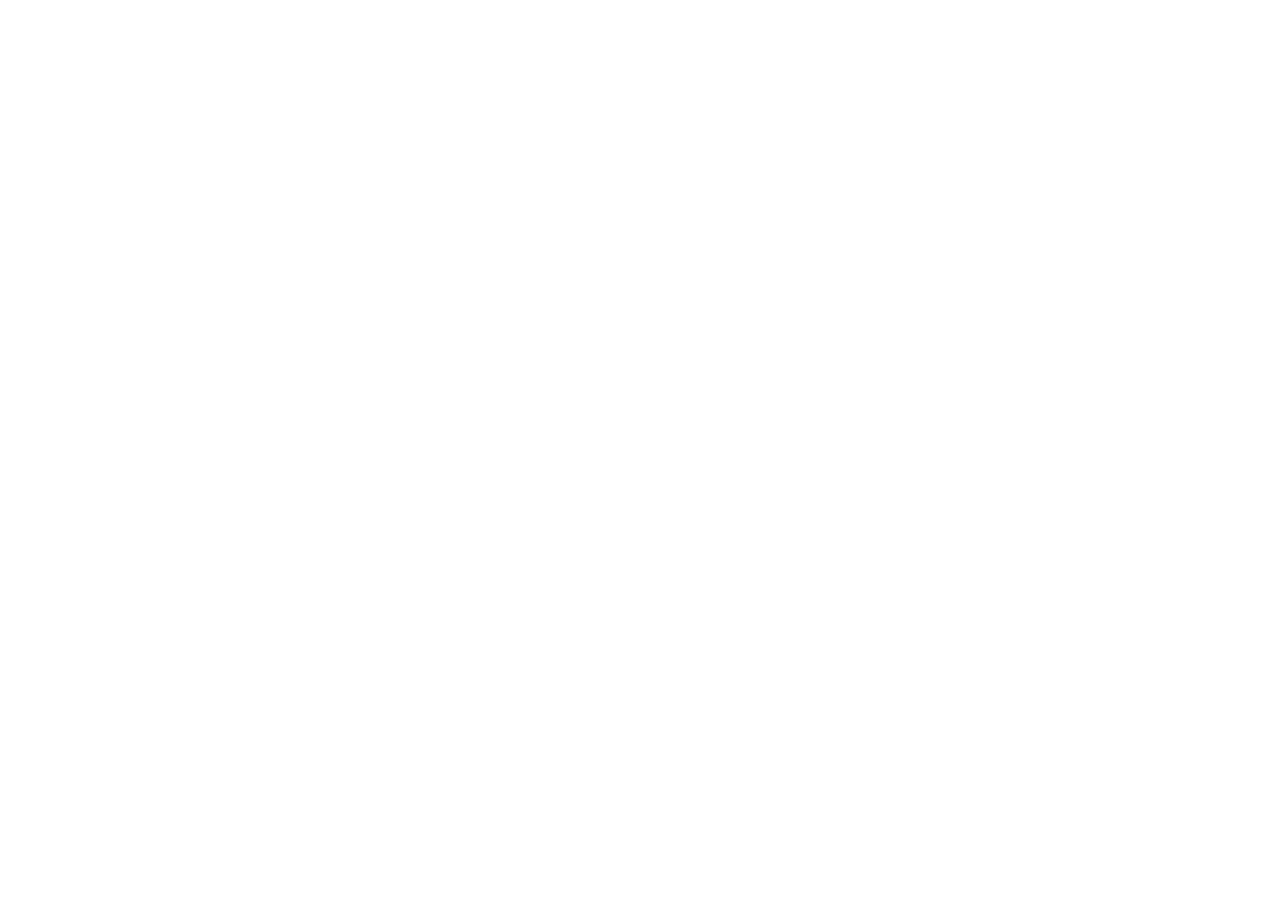
==== lab09/index.html @ a127e426 "Estructura basica de la pagina" ====
<!DOCTYPE html>
<html lang="en">
<head>
    <meta charset="UTF-8">
    <meta name="viewport" content="width=device-width, initial-scale=1.0">
    <title>Página de consultas</title>
</head>
<body>
    
</body>
</html>
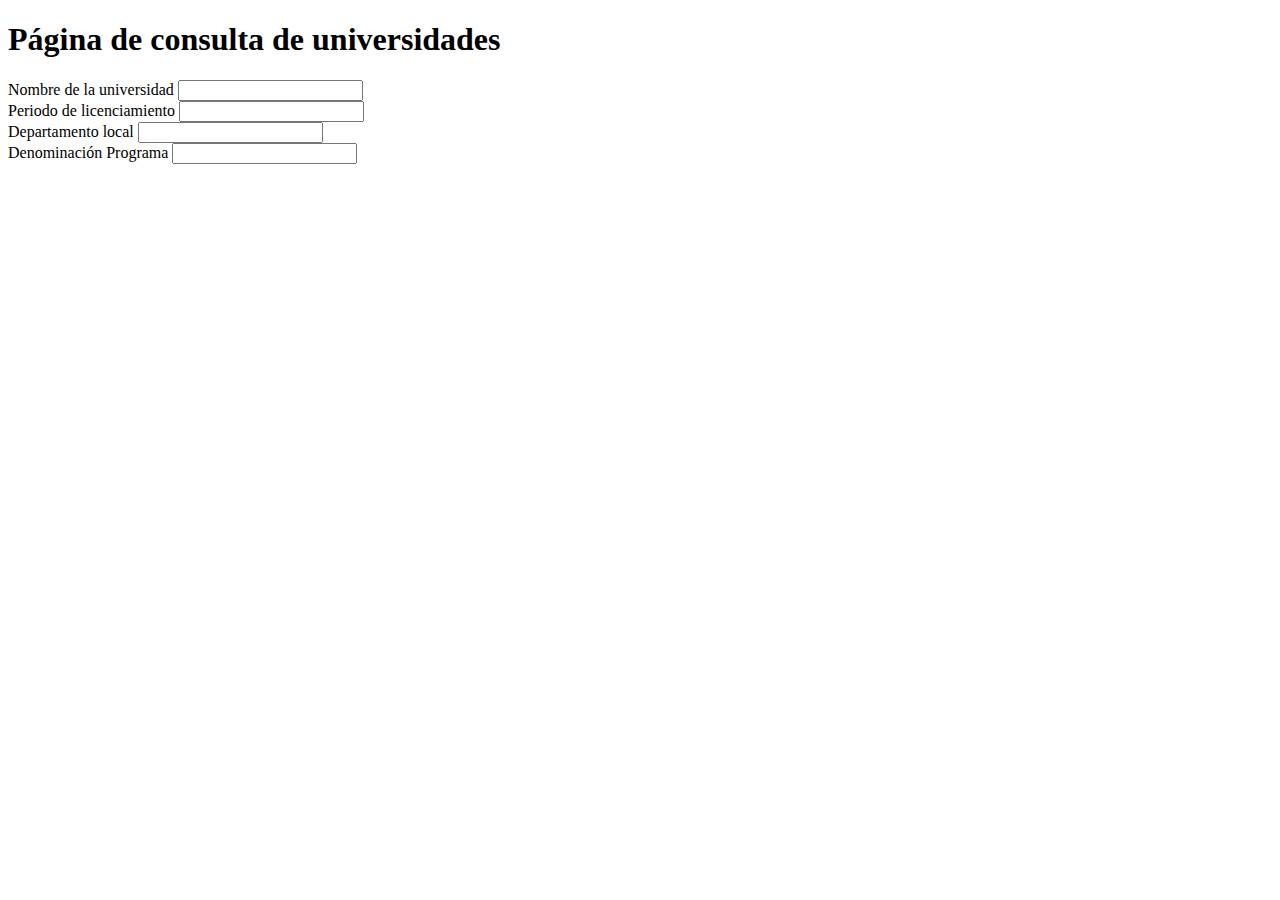
==== commit 2d8e7214: "Se crea la estructura basica de la pagina" ====
--- a/lab09/index.html
+++ b/lab09/index.html
@@ -6,6 +6,28 @@
     <title>Página de consultas</title>
 </head>
 <body>
-    
+    <h1>Página de consulta de universidades</h1>
+
+    <div>
+        <form action="cgi-bin/consulta.pl">
+            <div>
+                <label>Nombre de la universidad</label>
+                <input type="text" name="nombre">
+            </div>
+            <div>
+                <label>Periodo de licenciamiento</label>
+                <input type="text" name="periodo">
+            </div>
+            <div>
+                <label>Departamento local</label>
+                <input type="text" name="departamento">
+            </div>
+            <div>
+                <label>Denominación Programa</label>
+                <input type="text" name="denominacion">
+            </div>
+
+        </form>
+    </div>
 </body>
 </html>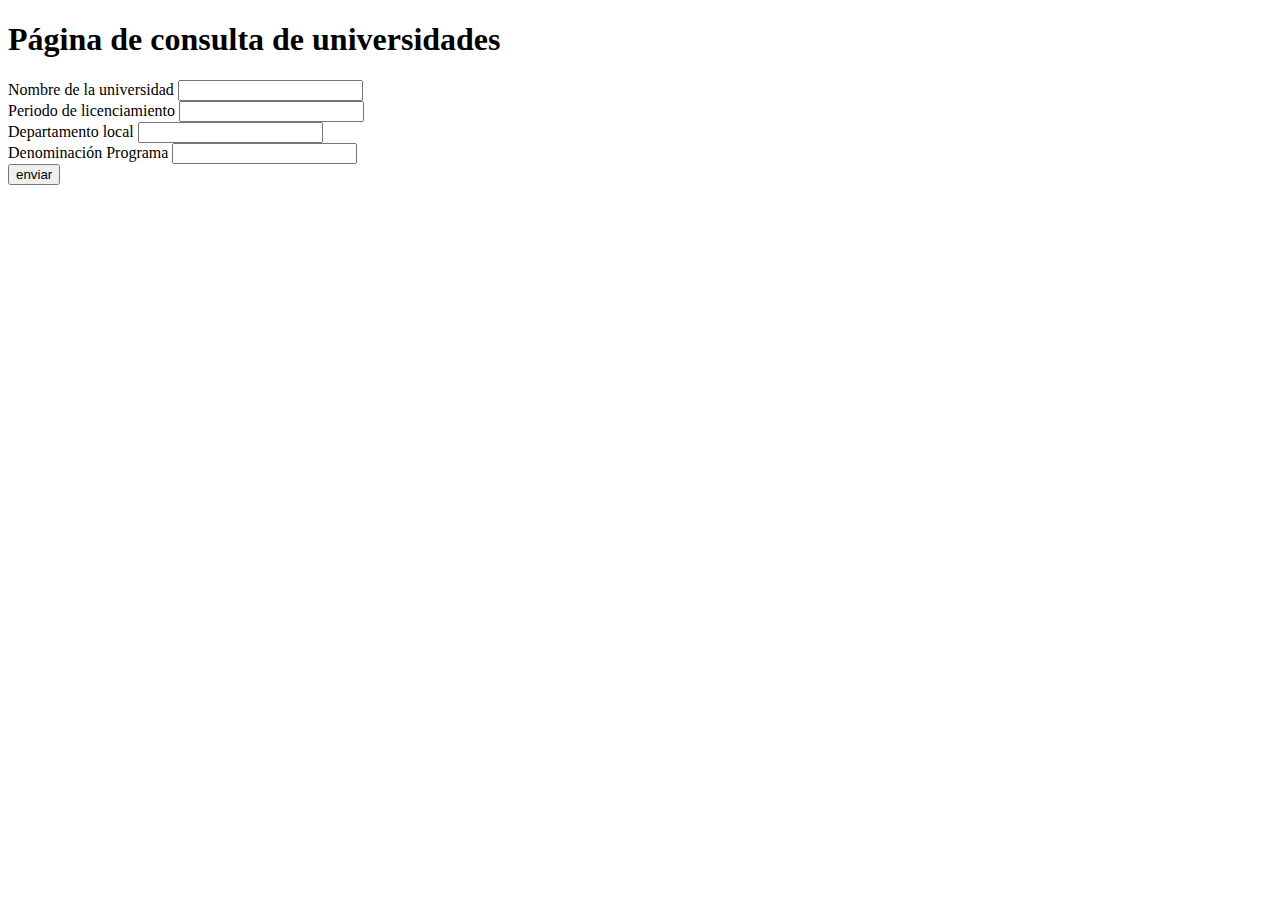
==== commit 01210563: "Se copio una version antigua y se hicieron correciones" ====
--- a/lab09/index.html
+++ b/lab09/index.html
@@ -9,7 +9,7 @@
     <h1>Página de consulta de universidades</h1>
 
     <div>
-        <form action="cgi-bin/consulta.pl">
+        <form action="cgi-bin/consulta.pl" method="get">
             <div>
                 <label>Nombre de la universidad</label>
                 <input type="text" name="nombre">
@@ -26,7 +26,7 @@
                 <label>Denominación Programa</label>
                 <input type="text" name="denominacion">
             </div>
-
+            <input type="submit" value="enviar">
         </form>
     </div>
 </body>
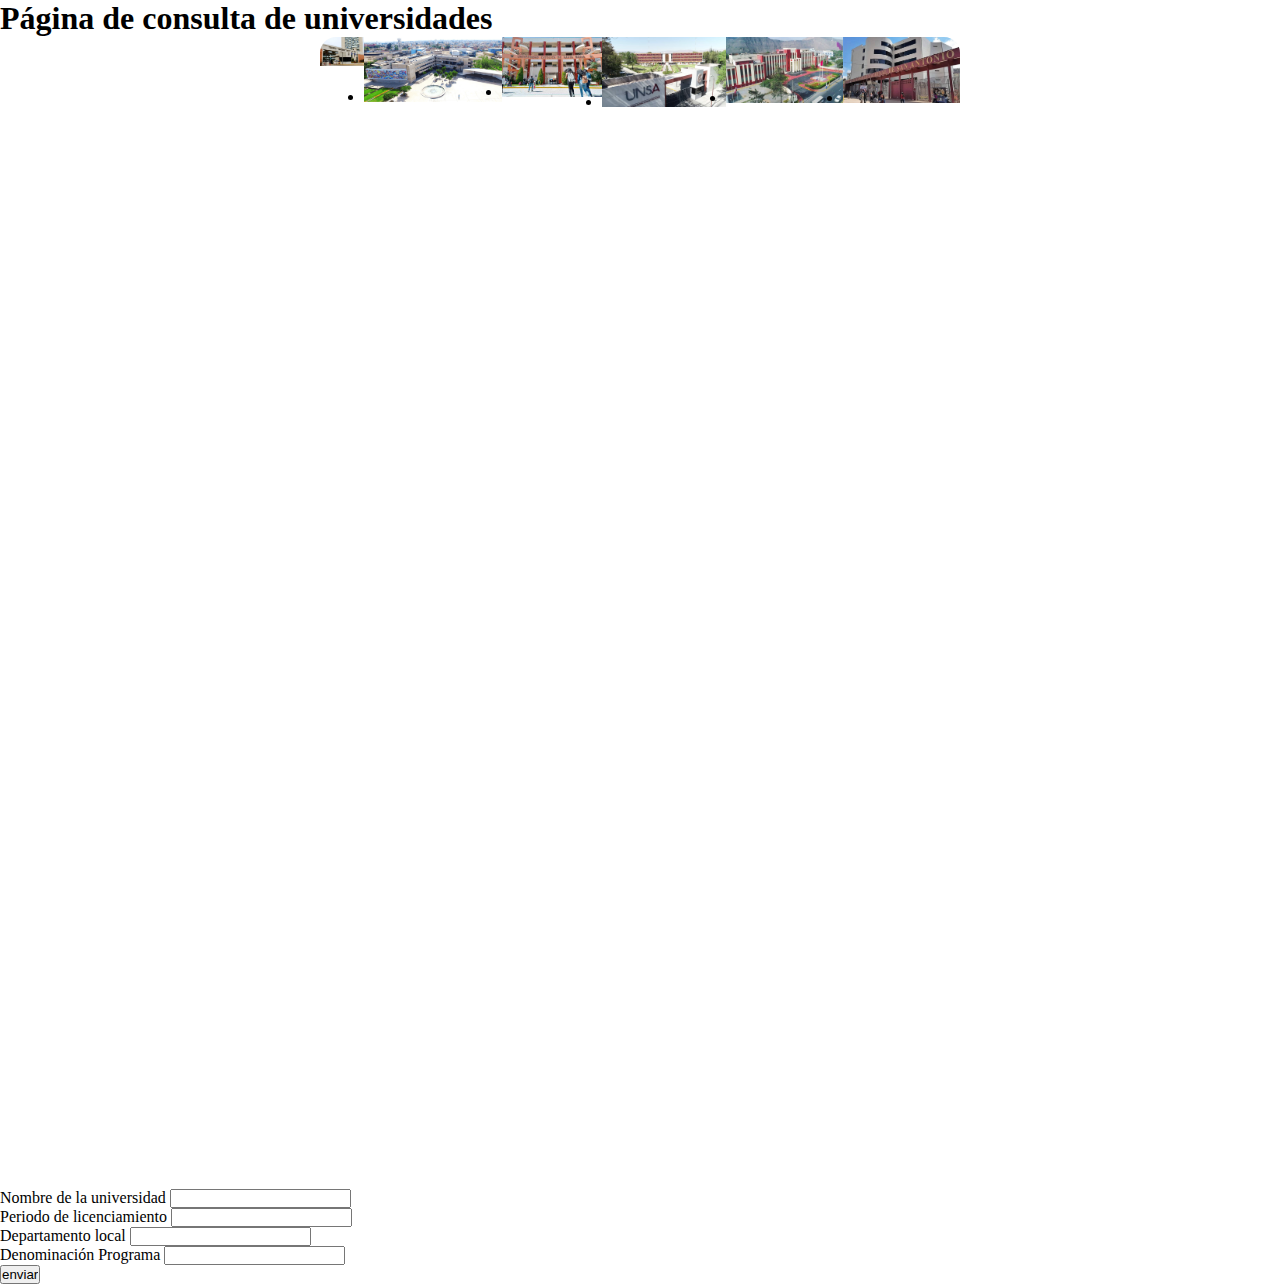
==== commit 9088e794: "diseño con css" ====
--- a/lab09/index.html
+++ b/lab09/index.html
@@ -4,9 +4,25 @@
     <meta charset="UTF-8">
     <meta name="viewport" content="width=device-width, initial-scale=1.0">
     <title>Página de consultas</title>
+    <link rel="stylesheet" href="styles.css">
 </head>
 <body>
     <h1>Página de consulta de universidades</h1>
+
+    <div class="container">
+        <div class="slide">
+            <ul>
+                <li> <img src="img/1.jpg" alt=""></li>
+                <li> <img src="img/2.png" alt=""></li>
+                <li> <img src="img/3.jpg" alt=""></li>
+                <li> <img src="img/4.jpeg" alt=""></li>
+                <li> <img src="img/5.jpg" alt=""></li>
+                <li> <img src="img/6.jpg" alt=""></li>
+
+            </ul>
+        </div>
+
+    </div>
 
     <div>
         <form action="cgi-bin/consulta.pl" method="get">
--- a/lab09/styles.css
+++ b/lab09/styles.css
@@ -0,0 +1,35 @@
+img {
+    width: 100%
+}
+* {
+    margin: 0;
+    padding: 0;
+    box-sizing: border-box;
+}
+
+.container {
+    height: 100%;
+    width: 100%;
+    display: grid;
+    place-content: center;
+}
+
+.slide {
+    width: 100%;
+    max-width: 100rem;
+    height: 72rem;
+    overflow: hidden;
+    border-radius: 1rem;
+}
+
+.slide ul {
+    display: flex;
+    padding: 0;
+    width: 40rem;
+    animation: slide 15s infinite cubic-bezier(0.55, 0.48, 0.37, 0.92);
+    object-fit: fill;
+}
+
+@keyframes slide {
+    0% (margin-)
+}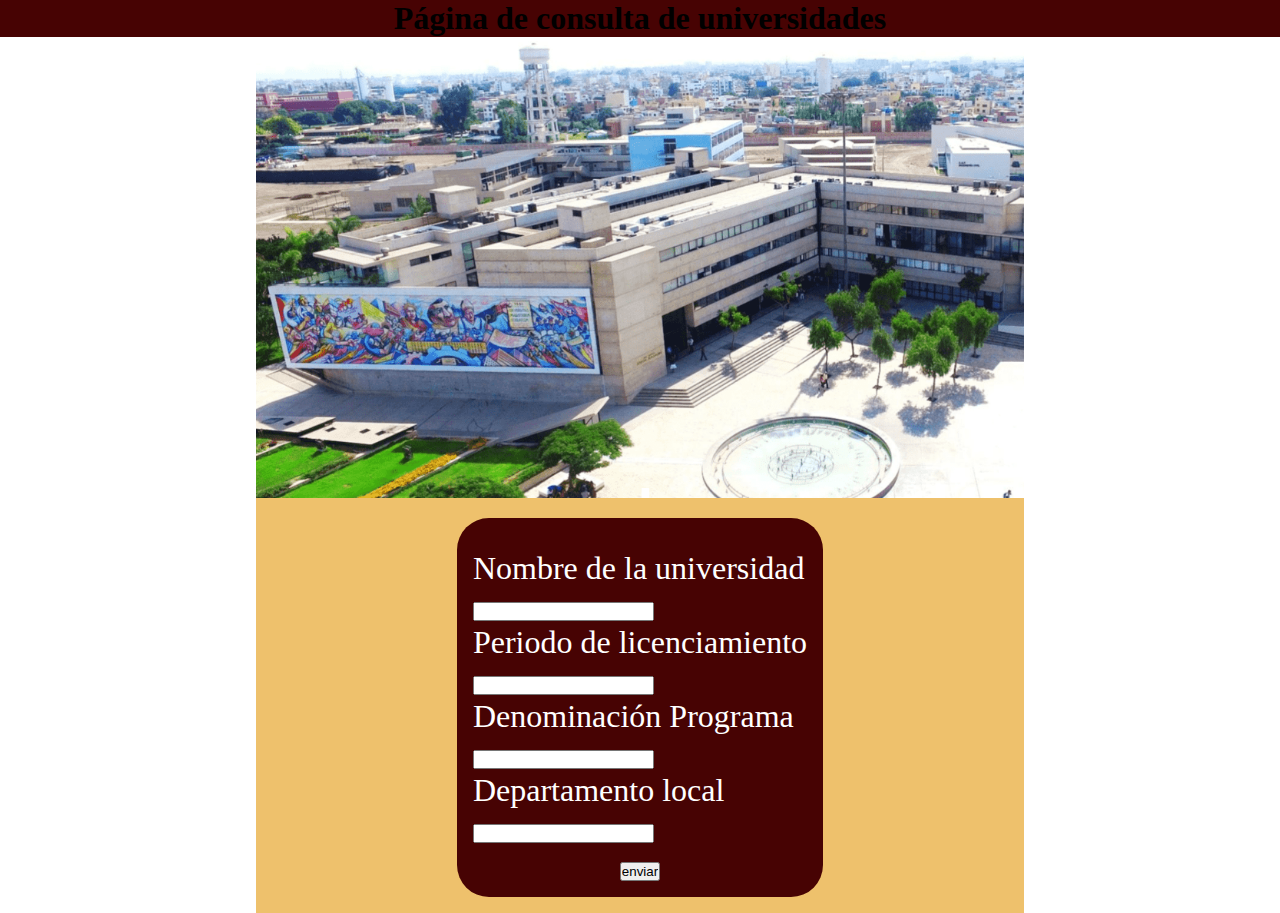
==== commit aa40a793: "Aplicando estilos" ====
--- a/lab09/index.html
+++ b/lab09/index.html
@@ -9,41 +9,46 @@
 <body>
     <h1>Página de consulta de universidades</h1>
 
-    <div class="container">
-        <div class="slide">
+
+    <div class="fondo">
+        <div class="slider-frame">
             <ul>
-                <li> <img src="img/1.jpg" alt=""></li>
                 <li> <img src="img/2.png" alt=""></li>
                 <li> <img src="img/3.jpg" alt=""></li>
                 <li> <img src="img/4.jpeg" alt=""></li>
                 <li> <img src="img/5.jpg" alt=""></li>
-                <li> <img src="img/6.jpg" alt=""></li>
-
+    
             </ul>
+        
         </div>
-
+        <div class="contenedor-form">
+            <form action="cgi-bin/consulta.pl" method="get" class="formulario-boton">
+                    <div class="label-campos">
+                        <div>
+                            <label>Nombre de la universidad</label><br>
+                            <input type="text" name="nombre">
+                        </div>
+                        <div>
+                            <label>Periodo de licenciamiento</label><br>
+                            <input type="text" name="periodo">
+                        </div>
+                       
+                        <div>
+                            <label>Denominación Programa</label><br>
+                            <input type="text" name="denominacion">
+                        </div>
+        
+                        <div>
+                            <label>Departamento local</label><br>
+                            <input type="text" name="departamento">
+                        </div>
+                    </div>
+                    
+                    <input type="submit" value="enviar" class="enviar">
+            </form>      
+        </div>
     </div>
 
-    <div>
-        <form action="cgi-bin/consulta.pl" method="get">
-            <div>
-                <label>Nombre de la universidad</label>
-                <input type="text" name="nombre">
-            </div>
-            <div>
-                <label>Periodo de licenciamiento</label>
-                <input type="text" name="periodo">
-            </div>
-            <div>
-                <label>Departamento local</label>
-                <input type="text" name="departamento">
-            </div>
-            <div>
-                <label>Denominación Programa</label>
-                <input type="text" name="denominacion">
-            </div>
-            <input type="submit" value="enviar">
-        </form>
-    </div>
+    
 </body>
 </html>--- a/lab09/styles.css
+++ b/lab09/styles.css
@@ -1,35 +1,94 @@
-img {
-    width: 100%
-}
+
 * {
     margin: 0;
     padding: 0;
     box-sizing: border-box;
 }
 
-.container {
-    height: 100%;
-    width: 100%;
-    display: grid;
-    place-content: center;
+h1 {
+    text-align: center;
+    background-color: #470303;
+    border-color: black;
+
 }
 
-.slide {
-    width: 100%;
-    max-width: 100rem;
-    height: 72rem;
-    overflow: hidden;
-    border-radius: 1rem;
+.slider-frame {
+	width: 100%;
+    height: auto;
+	margin:50px auto 0;
+	overflow: hidden;
+    margin-top: 0;
 }
 
-.slide ul {
-    display: flex;
-    padding: 0;
-    width: 40rem;
-    animation: slide 15s infinite cubic-bezier(0.55, 0.48, 0.37, 0.92);
-    object-fit: fill;
+.slider-frame ul {
+	display: flex;
+	padding: 0;
+	width: 400%;
+	
+	animation: slide 20s infinite alternate ease-in-out;
+}
+
+.slider-frame li {
+	width: 100%;
+	list-style: none;
+}
+
+.slider-frame img {
+	width: 100%;
 }
 
 @keyframes slide {
-    0% (margin-)
+	0% {margin-left: 0;}
+	20% {margin-left: 0;}
+	
+	25% {margin-left: -100%;}
+	45% {margin-left: -100%;}
+	
+	50% {margin-left: -200%;}
+	70% {margin-left: -200%;}
+	
+	75% {margin-left: -300%;}
+	100% {margin-left: -300%;}
+}
+
+.fondo {
+    background-color: rgb(238, 193, 108);
+    display: flex;
+    flex-direction: column;
+    margin: 0 auto;
+    width: 60%;
+    align-items: center;
+}
+
+ form{
+    margin-top: 2rem;
+    font-size: 2rem;
+    color: white;
+    
+}
+
+.enviar {
+    margin-top: 1rem;
+    margin-bottom: 1rem;
+}
+
+.formulario-boton {
+    display: flex;
+    flex-direction: column;
+    align-items: center;
+}
+.contenedor-form {
+    background-color: #470303;
+    border-radius: 2rem;
+    margin-top: 1rem;
+    margin-bottom: 1rem;
+}
+
+.label-campos {
+    margin-right: 1rem;
+    margin-left:1rem;
+}
+
+.campo {
+    width: 100%;
 }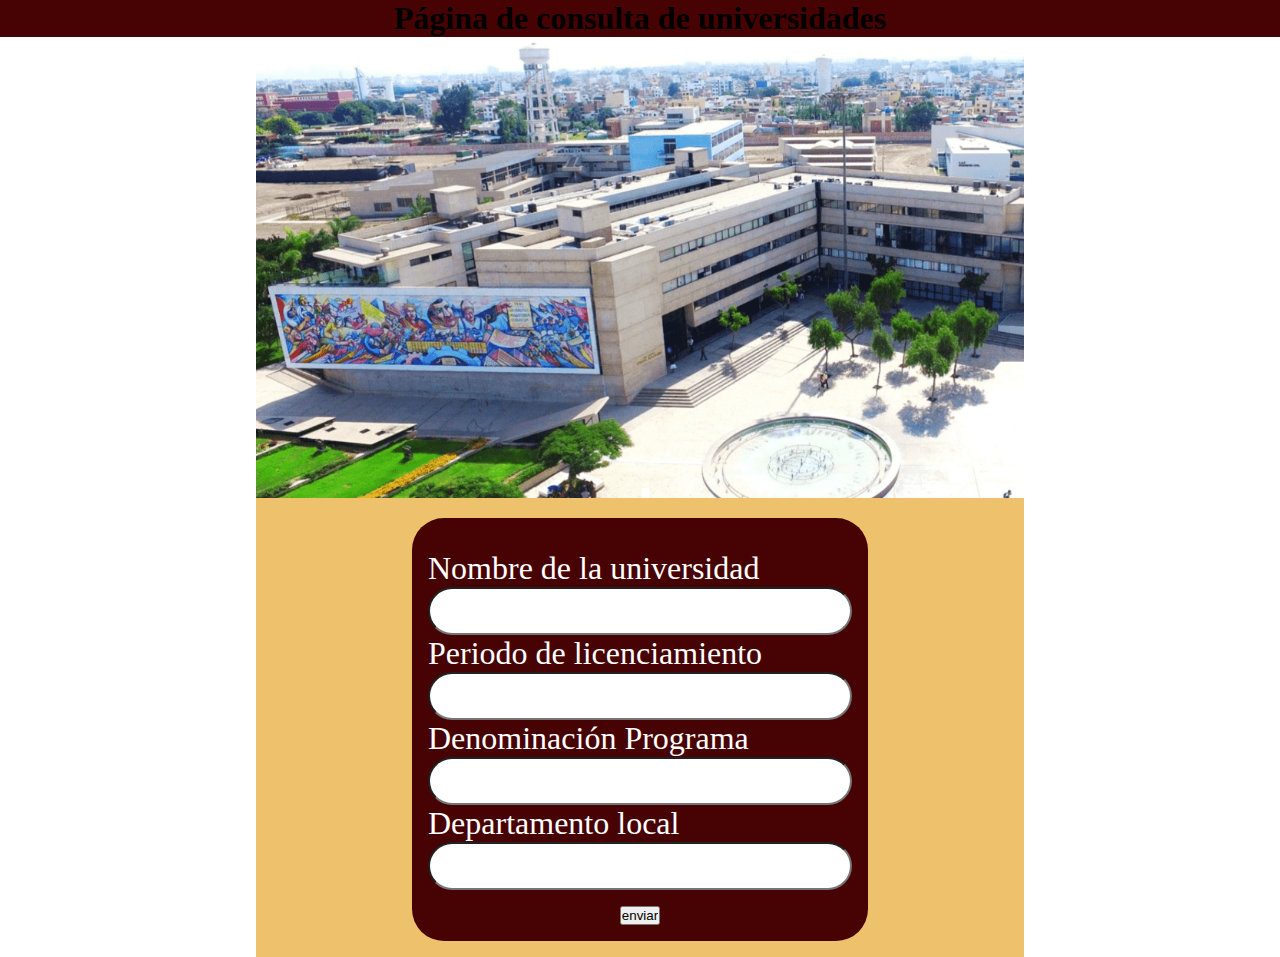
==== commit 442ce4ee: "Aplicando estilos al formulario" ====
--- a/lab09/index.html
+++ b/lab09/index.html
@@ -26,21 +26,21 @@
                     <div class="label-campos">
                         <div>
                             <label>Nombre de la universidad</label><br>
-                            <input type="text" name="nombre">
+                            <input type="text" name="nombre" class="campo">
                         </div>
                         <div>
                             <label>Periodo de licenciamiento</label><br>
-                            <input type="text" name="periodo">
+                            <input type="text" name="periodo" class="campo" >
                         </div>
                        
                         <div>
                             <label>Denominación Programa</label><br>
-                            <input type="text" name="denominacion">
+                            <input type="text" name="denominacion" class="campo">
                         </div>
         
                         <div>
                             <label>Departamento local</label><br>
-                            <input type="text" name="departamento">
+                            <input type="text" name="departamento" class="campo">
                         </div>
                     </div>
                     
--- a/lab09/styles.css
+++ b/lab09/styles.css
@@ -91,4 +91,8 @@
 
 .campo {
     width: 100%;
-}+    height: 3rem;
+    border-radius:  2rem;
+    font-size: 2rem;
+}
+
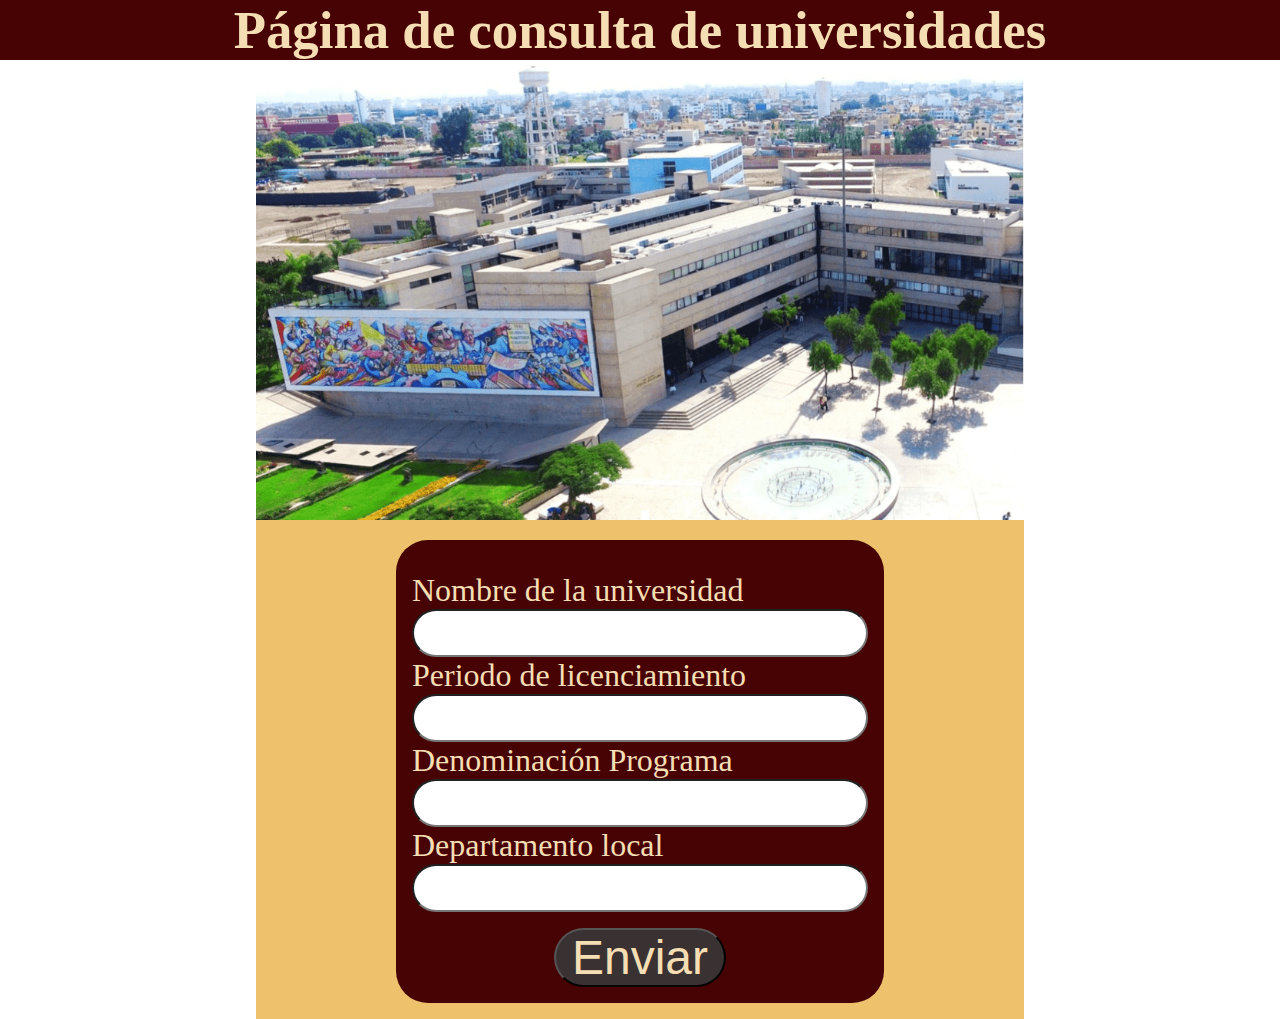
==== commit 44af06d9: "La actividad fue culminada" ====
--- a/lab09/index.html
+++ b/lab09/index.html
@@ -4,7 +4,7 @@
     <meta charset="UTF-8">
     <meta name="viewport" content="width=device-width, initial-scale=1.0">
     <title>Página de consultas</title>
-    <link rel="stylesheet" href="styles.css">
+    <link rel="stylesheet" href="css/styles.css">
 </head>
 <body>
     <h1>Página de consulta de universidades</h1>
@@ -17,38 +17,32 @@
                 <li> <img src="img/3.jpg" alt=""></li>
                 <li> <img src="img/4.jpeg" alt=""></li>
                 <li> <img src="img/5.jpg" alt=""></li>
-    
             </ul>
-        
         </div>
         <div class="contenedor-form">
             <form action="cgi-bin/consulta.pl" method="get" class="formulario-boton">
-                    <div class="label-campos">
-                        <div>
-                            <label>Nombre de la universidad</label><br>
-                            <input type="text" name="nombre" class="campo">
-                        </div>
-                        <div>
-                            <label>Periodo de licenciamiento</label><br>
-                            <input type="text" name="periodo" class="campo" >
-                        </div>
-                       
-                        <div>
-                            <label>Denominación Programa</label><br>
-                            <input type="text" name="denominacion" class="campo">
-                        </div>
+                <div class="label-campos">
+                    <div>
+                        <label>Nombre de la universidad</label><br>
+                        <input type="text" name="nombre" class="campo">
+                    </div>
+                    <div>
+                        <label>Periodo de licenciamiento</label><br>
+                        <input type="text" name="periodo" class="campo" >
+                    </div>  
+                    <div>
+                        <label>Denominación Programa</label><br>
+                        <input type="text" name="denominacion" class="campo">
+                    </div>
         
-                        <div>
-                            <label>Departamento local</label><br>
-                            <input type="text" name="departamento" class="campo">
-                        </div>
+                    <div>
+                        <label>Departamento local</label><br>
+                        <input type="text" name="departamento" class="campo">
                     </div>
-                    
-                    <input type="submit" value="enviar" class="enviar">
+                </div>  
+                <input type="submit" value="Enviar" class="enviar">
             </form>      
         </div>
     </div>
-
-    
 </body>
 </html>--- a/lab09/css/styles.css
+++ b/lab09/css/styles.css
@@ -0,0 +1,116 @@
+* {
+    margin: 0;
+    padding: 0;
+    box-sizing: border-box;
+}
+
+h1 {
+    text-align: center;
+    background-color: #470303;
+    border-color: black;
+    font-size: 3.3rem;
+    color: wheat;
+
+}
+
+form{
+    margin-top: 2rem;
+    font-size: 2rem;
+    color: wheat;
+}
+
+/*Estilos para hacer el slide*/
+.slider-frame {
+	width: 100%;
+    height: auto;
+	margin:50px auto 0;
+	overflow: hidden;
+    margin-top: 0;
+}
+
+.slider-frame ul {
+	display: flex;
+	padding: 0;
+	width: 400%;
+	
+	animation: slide 20s infinite alternate ease-in-out;
+}
+
+.slider-frame li {
+	width: 100%;
+	list-style: none;
+}
+
+.slider-frame img {
+	width: 100%;
+}
+
+@keyframes slide {
+	0% {margin-left: 0;}
+	20% {margin-left: 0;}
+	
+	25% {margin-left: -100%;}
+	45% {margin-left: -100%;}
+	
+	50% {margin-left: -200%;}
+	70% {margin-left: -200%;}
+	
+	75% {margin-left: -300%;}
+	100% {margin-left: -300%;}
+}
+
+.fondo {
+    background-color: rgb(238, 193, 108);
+    display: flex;
+    flex-direction: column;
+    margin: 0 auto;
+    width: 60%;
+    align-items: center;
+}
+
+.enviar {
+    margin-top: 1rem;
+    margin-bottom: 1rem;
+}
+
+.formulario-boton {
+    display: flex;
+    flex-direction: column;
+    align-items: center;
+}
+.contenedor-form {
+    background-color: #470303;
+    border-radius: 2rem;
+    margin-top: 1rem;
+    margin-bottom: 1rem;
+}
+
+.label-campos {
+    margin-right: 1rem;
+    margin-left:1rem;
+}
+
+.campo {
+    width: 100%;
+    height: 3rem;
+    border-radius:  2rem;
+    font-size: 2rem;
+    padding: 1rem;
+}
+
+.enviar {
+    border-radius: 2rem;
+    font-size: 3rem;
+    color: wheat;
+    background-color: #3a3232;
+    padding-right: 1rem;
+    padding-left: 1rem;
+}
+
+.items {
+    font-size: 2rem;
+}
+
+.fondo-resultados {
+    background-color: pink;
+}